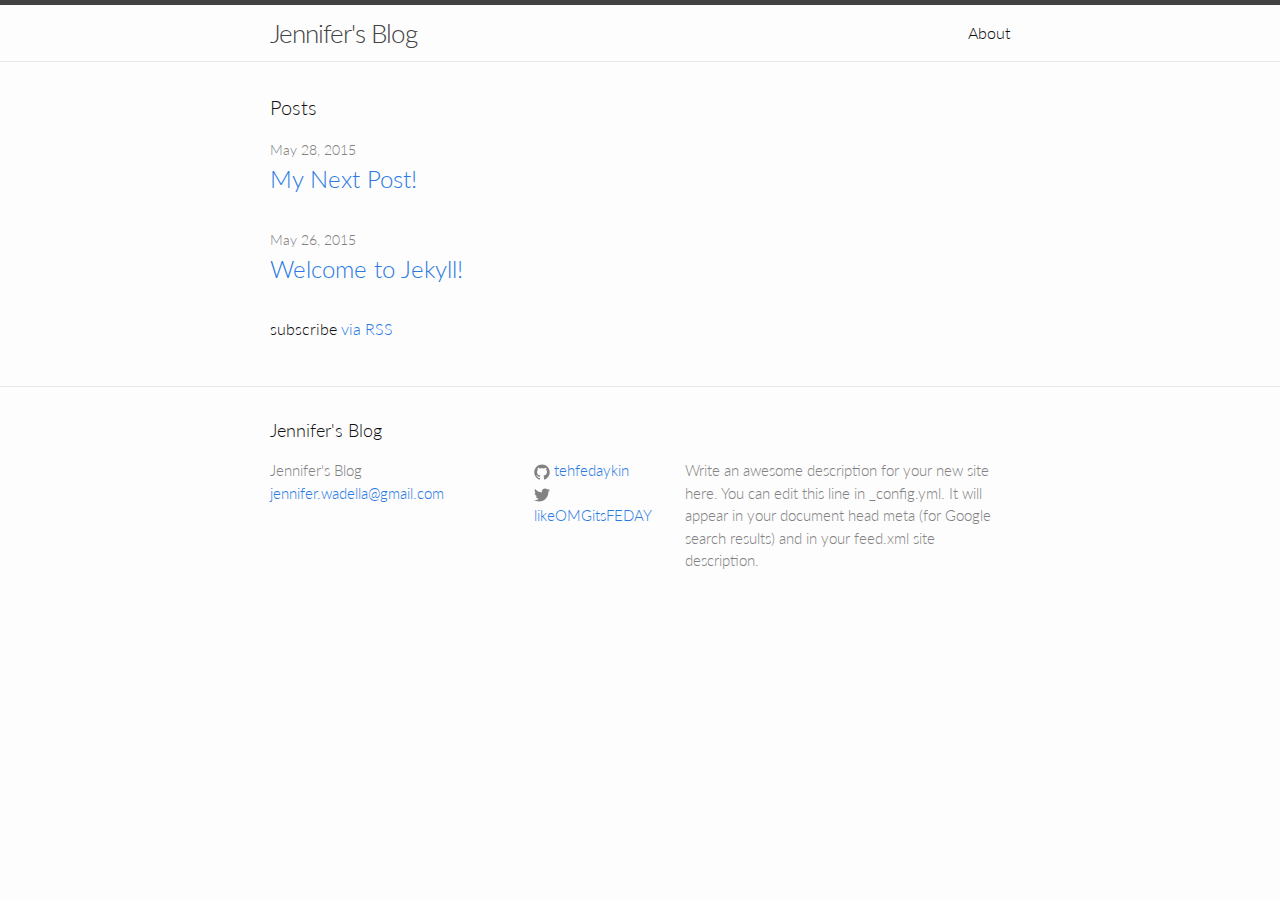
==== index.html @ 1c7fa4b1 "first commit" ====
<!DOCTYPE html>
<html>

  <head>
  <meta charset="utf-8">
  <meta http-equiv="X-UA-Compatible" content="IE=edge">
  <meta name="viewport" content="width=device-width, initial-scale=1">

  <title>Jennifer's Blog</title>
  <meta name="description" content="Write an awesome description for your new site here. You can edit this line in _config.yml. It will appear in your document head meta (for Google search results) and in your feed.xml site description.
">

  <link rel="stylesheet" href="/css/main.css">
  <link rel="canonical" href="http://yourdomain.com/">
  <link rel="alternate" type="application/rss+xml" title="Jennifer's Blog" href="http://yourdomain.com/feed.xml" />
</head>


  <body>

    <header class="site-header">

  <div class="wrapper">

    <a class="site-title" href="/">Jennifer's Blog</a>

    <nav class="site-nav">
      <a href="#" class="menu-icon">
        <svg viewBox="0 0 18 15">
          <path fill="#424242" d="M18,1.484c0,0.82-0.665,1.484-1.484,1.484H1.484C0.665,2.969,0,2.304,0,1.484l0,0C0,0.665,0.665,0,1.484,0 h15.031C17.335,0,18,0.665,18,1.484L18,1.484z"/>
          <path fill="#424242" d="M18,7.516C18,8.335,17.335,9,16.516,9H1.484C0.665,9,0,8.335,0,7.516l0,0c0-0.82,0.665-1.484,1.484-1.484 h15.031C17.335,6.031,18,6.696,18,7.516L18,7.516z"/>
          <path fill="#424242" d="M18,13.516C18,14.335,17.335,15,16.516,15H1.484C0.665,15,0,14.335,0,13.516l0,0 c0-0.82,0.665-1.484,1.484-1.484h15.031C17.335,12.031,18,12.696,18,13.516L18,13.516z"/>
        </svg>
      </a>

      <div class="trigger">
        
          
          <a class="page-link" href="/about/">About</a>
          
        
          
        
          
        
          
        
      </div>
    </nav>

  </div>

</header>


    <div class="page-content">
      <div class="wrapper">
        <div class="home">

  <h1 class="page-heading">Posts</h1>

  <ul class="post-list">
    
      <li>
        <span class="post-meta">May 28, 2015</span>

        <h2>
          <a class="post-link" href="/jekyll/update/2015/05/28/next-post.html">My Next Post!</a>
        </h2>
      </li>
    
      <li>
        <span class="post-meta">May 26, 2015</span>

        <h2>
          <a class="post-link" href="/jekyll/update/2015/05/26/welcome-to-jekyll.html">Welcome to Jekyll!</a>
        </h2>
      </li>
    
  </ul>

  <p class="rss-subscribe">subscribe <a href="/feed.xml">via RSS</a></p>

</div>

      </div>
    </div>

    <footer class="site-footer">

  <div class="wrapper">

    <h2 class="footer-heading">Jennifer's Blog</h2>

    <div class="footer-col-wrapper">
      <div class="footer-col  footer-col-1">
        <ul class="contact-list">
          <li>Jennifer's Blog</li>
          <li><a href="mailto:jennifer.wadella@gmail.com">jennifer.wadella@gmail.com</a></li>
        </ul>
      </div>

      <div class="footer-col  footer-col-2">
        <ul class="social-media-list">
          
          <li>
            <a href="https://github.com/tehfedaykin">
              <span class="icon  icon--github">
                <svg viewBox="0 0 16 16">
                  <path fill="#828282" d="M7.999,0.431c-4.285,0-7.76,3.474-7.76,7.761 c0,3.428,2.223,6.337,5.307,7.363c0.388,0.071,0.53-0.168,0.53-0.374c0-0.184-0.007-0.672-0.01-1.32 c-2.159,0.469-2.614-1.04-2.614-1.04c-0.353-0.896-0.862-1.135-0.862-1.135c-0.705-0.481,0.053-0.472,0.053-0.472 c0.779,0.055,1.189,0.8,1.189,0.8c0.692,1.186,1.816,0.843,2.258,0.645c0.071-0.502,0.271-0.843,0.493-1.037 C4.86,11.425,3.049,10.76,3.049,7.786c0-0.847,0.302-1.54,0.799-2.082C3.768,5.507,3.501,4.718,3.924,3.65 c0,0,0.652-0.209,2.134,0.796C6.677,4.273,7.34,4.187,8,4.184c0.659,0.003,1.323,0.089,1.943,0.261 c1.482-1.004,2.132-0.796,2.132-0.796c0.423,1.068,0.157,1.857,0.077,2.054c0.497,0.542,0.798,1.235,0.798,2.082 c0,2.981-1.814,3.637-3.543,3.829c0.279,0.24,0.527,0.713,0.527,1.437c0,1.037-0.01,1.874-0.01,2.129 c0,0.208,0.14,0.449,0.534,0.373c3.081-1.028,5.302-3.935,5.302-7.362C15.76,3.906,12.285,0.431,7.999,0.431z"/>
                </svg>
              </span>

              <span class="username">tehfedaykin</span>
            </a>
          </li>
          

          
          <li>
            <a href="https://twitter.com/likeOMGitsFEDAY">
              <span class="icon  icon--twitter">
                <svg viewBox="0 0 16 16">
                  <path fill="#828282" d="M15.969,3.058c-0.586,0.26-1.217,0.436-1.878,0.515c0.675-0.405,1.194-1.045,1.438-1.809
                  c-0.632,0.375-1.332,0.647-2.076,0.793c-0.596-0.636-1.446-1.033-2.387-1.033c-1.806,0-3.27,1.464-3.27,3.27 c0,0.256,0.029,0.506,0.085,0.745C5.163,5.404,2.753,4.102,1.14,2.124C0.859,2.607,0.698,3.168,0.698,3.767 c0,1.134,0.577,2.135,1.455,2.722C1.616,6.472,1.112,6.325,0.671,6.08c0,0.014,0,0.027,0,0.041c0,1.584,1.127,2.906,2.623,3.206 C3.02,9.402,2.731,9.442,2.433,9.442c-0.211,0-0.416-0.021-0.615-0.059c0.416,1.299,1.624,2.245,3.055,2.271 c-1.119,0.877-2.529,1.4-4.061,1.4c-0.264,0-0.524-0.015-0.78-0.046c1.447,0.928,3.166,1.469,5.013,1.469 c6.015,0,9.304-4.983,9.304-9.304c0-0.142-0.003-0.283-0.009-0.423C14.976,4.29,15.531,3.714,15.969,3.058z"/>
                </svg>
              </span>

              <span class="username">likeOMGitsFEDAY</span>
            </a>
          </li>
          
        </ul>
      </div>

      <div class="footer-col  footer-col-3">
        <p class="text">Write an awesome description for your new site here. You can edit this line in _config.yml. It will appear in your document head meta (for Google search results) and in your feed.xml site description.
</p>
      </div>
    </div>

  </div>

</footer>


  </body>

</html>
---- css/main.css ----
/**
 * Reset some basic elements
 */
@import url(http://fonts.googleapis.com/css?family=Lato:100,300,400,700,900,100italic,300italic,400italic,700italic,900italic);
body, h1, h2, h3, h4, h5, h6,
p, blockquote, pre, hr,
dl, dd, ol, ul, figure {
  margin: 0;
  padding: 0; }

/**
 * Basic styling
 */
body {
  font-family: Helvetica, Arial, sans-serif;
  font-size: 16px;
  line-height: 1.5;
  font-weight: 300;
  color: #111;
  background-color: #fdfdfd;
  -webkit-text-size-adjust: 100%; }

/**
 * Set `margin-bottom` to maintain vertical rhythm
 */
h1, h2, h3, h4, h5, h6,
p, blockquote, pre,
ul, ol, dl, figure,
.highlight {
  margin-bottom: 15px; }

/**
 * Images
 */
img {
  max-width: 100%;
  vertical-align: middle; }

/**
 * Figures
 */
figure > img {
  display: block; }

figcaption {
  font-size: 14px; }

/**
 * Lists
 */
ul, ol {
  margin-left: 30px; }

li > ul,
li > ol {
  margin-bottom: 0; }

/**
 * Headings
 */
h1, h2, h3, h4, h5, h6 {
  font-weight: 300; }

/**
 * Links
 */
a {
  color: #2a7ae2;
  text-decoration: none; }
  a:visited {
    color: #1756a9; }
  a:hover {
    color: #111;
    text-decoration: underline; }

/**
 * Blockquotes
 */
blockquote {
  color: #828282;
  border-left: 4px solid #e8e8e8;
  padding-left: 15px;
  font-size: 18px;
  letter-spacing: -1px;
  font-style: italic; }
  blockquote > :last-child {
    margin-bottom: 0; }

/**
 * Code formatting
 */
pre,
code {
  font-size: 15px;
  border: 1px solid #e8e8e8;
  border-radius: 3px;
  background-color: #eef; }

code {
  padding: 1px 5px; }

pre {
  padding: 8px 12px;
  overflow-x: scroll; }
  pre > code {
    border: 0;
    padding-right: 0;
    padding-left: 0; }

/**
 * Wrapper
 */
.wrapper {
  max-width: -webkit-calc(800px - (30px * 2));
  max-width: calc(800px - (30px * 2));
  margin-right: auto;
  margin-left: auto;
  padding-right: 30px;
  padding-left: 30px; }
  @media screen and (max-width: 800px) {
    .wrapper {
      max-width: -webkit-calc(800px - (30px));
      max-width: calc(800px - (30px));
      padding-right: 15px;
      padding-left: 15px; } }

/**
 * Clearfix
 */
.wrapper:after, .footer-col-wrapper:after {
  content: "";
  display: table;
  clear: both; }

/**
 * Icons
 */
.icon > svg {
  display: inline-block;
  width: 16px;
  height: 16px;
  vertical-align: middle; }
  .icon > svg path {
    fill: #828282; }

/**
 * Site header
 */
.site-header {
  border-top: 5px solid #424242;
  border-bottom: 1px solid #e8e8e8;
  min-height: 56px;
  position: relative; }

.site-title {
  font-size: 26px;
  line-height: 56px;
  letter-spacing: -1px;
  margin-bottom: 0;
  float: left; }
  .site-title, .site-title:visited {
    color: #424242; }

.site-nav {
  float: right;
  line-height: 56px; }
  .site-nav .menu-icon {
    display: none; }
  .site-nav .page-link {
    color: #111;
    line-height: 1.5; }
    .site-nav .page-link:not(:first-child) {
      margin-left: 20px; }
  @media screen and (max-width: 600px) {
    .site-nav {
      position: absolute;
      top: 9px;
      right: 30px;
      background-color: #fdfdfd;
      border: 1px solid #e8e8e8;
      border-radius: 5px;
      text-align: right; }
      .site-nav .menu-icon {
        display: block;
        float: right;
        width: 36px;
        height: 26px;
        line-height: 0;
        padding-top: 10px;
        text-align: center; }
        .site-nav .menu-icon > svg {
          width: 18px;
          height: 15px; }
          .site-nav .menu-icon > svg path {
            fill: #424242; }
      .site-nav .trigger {
        clear: both;
        display: none; }
      .site-nav:hover .trigger {
        display: block;
        padding-bottom: 5px; }
      .site-nav .page-link {
        display: block;
        padding: 5px 10px; } }

/**
 * Site footer
 */
.site-footer {
  border-top: 1px solid #e8e8e8;
  padding: 30px 0; }

.footer-heading {
  font-size: 18px;
  margin-bottom: 15px; }

.contact-list,
.social-media-list {
  list-style: none;
  margin-left: 0; }

.footer-col-wrapper {
  font-size: 15px;
  color: #828282;
  margin-left: -15px; }

.footer-col {
  float: left;
  margin-bottom: 15px;
  padding-left: 15px; }

.footer-col-1 {
  width: -webkit-calc(35% - (30px / 2));
  width: calc(35% - (30px / 2)); }

.footer-col-2 {
  width: -webkit-calc(20% - (30px / 2));
  width: calc(20% - (30px / 2)); }

.footer-col-3 {
  width: -webkit-calc(45% - (30px / 2));
  width: calc(45% - (30px / 2)); }

@media screen and (max-width: 800px) {
  .footer-col-1,
  .footer-col-2 {
    width: -webkit-calc(50% - (30px / 2));
    width: calc(50% - (30px / 2)); }

  .footer-col-3 {
    width: -webkit-calc(100% - (30px / 2));
    width: calc(100% - (30px / 2)); } }
@media screen and (max-width: 600px) {
  .footer-col {
    float: none;
    width: -webkit-calc(100% - (30px / 2));
    width: calc(100% - (30px / 2)); } }
/**
 * Page content
 */
.page-content {
  padding: 30px 0; }

.page-heading {
  font-size: 20px; }

.post-list {
  margin-left: 0;
  list-style: none; }
  .post-list > li {
    margin-bottom: 30px; }

.post-meta {
  font-size: 14px;
  color: #828282; }

.post-link {
  display: block;
  font-size: 24px; }

/**
 * Posts
 */
.post-header {
  margin-bottom: 30px; }

.post-title {
  font-size: 42px;
  letter-spacing: -1px;
  line-height: 1; }
  @media screen and (max-width: 800px) {
    .post-title {
      font-size: 36px; } }

.post-content {
  margin-bottom: 30px; }
  .post-content h2 {
    font-size: 32px; }
    @media screen and (max-width: 800px) {
      .post-content h2 {
        font-size: 28px; } }
  .post-content h3 {
    font-size: 26px; }
    @media screen and (max-width: 800px) {
      .post-content h3 {
        font-size: 22px; } }
  .post-content h4 {
    font-size: 20px; }
    @media screen and (max-width: 800px) {
      .post-content h4 {
        font-size: 18px; } }

/**
 * Syntax highlighting styles
 */
.highlight {
  background: #fff; }
  .highlight .c {
    color: #998;
    font-style: italic; }
  .highlight .err {
    color: #a61717;
    background-color: #e3d2d2; }
  .highlight .k {
    font-weight: bold; }
  .highlight .o {
    font-weight: bold; }
  .highlight .cm {
    color: #998;
    font-style: italic; }
  .highlight .cp {
    color: #999;
    font-weight: bold; }
  .highlight .c1 {
    color: #998;
    font-style: italic; }
  .highlight .cs {
    color: #999;
    font-weight: bold;
    font-style: italic; }
  .highlight .gd {
    color: #000;
    background-color: #fdd; }
  .highlight .gd .x {
    color: #000;
    background-color: #faa; }
  .highlight .ge {
    font-style: italic; }
  .highlight .gr {
    color: #a00; }
  .highlight .gh {
    color: #999; }
  .highlight .gi {
    color: #000;
    background-color: #dfd; }
  .highlight .gi .x {
    color: #000;
    background-color: #afa; }
  .highlight .go {
    color: #888; }
  .highlight .gp {
    color: #555; }
  .highlight .gs {
    font-weight: bold; }
  .highlight .gu {
    color: #aaa; }
  .highlight .gt {
    color: #a00; }
  .highlight .kc {
    font-weight: bold; }
  .highlight .kd {
    font-weight: bold; }
  .highlight .kp {
    font-weight: bold; }
  .highlight .kr {
    font-weight: bold; }
  .highlight .kt {
    color: #458;
    font-weight: bold; }
  .highlight .m {
    color: #099; }
  .highlight .s {
    color: #d14; }
  .highlight .na {
    color: #008080; }
  .highlight .nb {
    color: #0086B3; }
  .highlight .nc {
    color: #458;
    font-weight: bold; }
  .highlight .no {
    color: #008080; }
  .highlight .ni {
    color: #800080; }
  .highlight .ne {
    color: #900;
    font-weight: bold; }
  .highlight .nf {
    color: #900;
    font-weight: bold; }
  .highlight .nn {
    color: #555; }
  .highlight .nt {
    color: #000080; }
  .highlight .nv {
    color: #008080; }
  .highlight .ow {
    font-weight: bold; }
  .highlight .w {
    color: #bbb; }
  .highlight .mf {
    color: #099; }
  .highlight .mh {
    color: #099; }
  .highlight .mi {
    color: #099; }
  .highlight .mo {
    color: #099; }
  .highlight .sb {
    color: #d14; }
  .highlight .sc {
    color: #d14; }
  .highlight .sd {
    color: #d14; }
  .highlight .s2 {
    color: #d14; }
  .highlight .se {
    color: #d14; }
  .highlight .sh {
    color: #d14; }
  .highlight .si {
    color: #d14; }
  .highlight .sx {
    color: #d14; }
  .highlight .sr {
    color: #009926; }
  .highlight .s1 {
    color: #d14; }
  .highlight .ss {
    color: #990073; }
  .highlight .bp {
    color: #999; }
  .highlight .vc {
    color: #008080; }
  .highlight .vg {
    color: #008080; }
  .highlight .vi {
    color: #008080; }
  .highlight .il {
    color: #099; }

/**
 * Custom Styles
 */
body, html {
  font-family: 'Lato', sans-serif; }
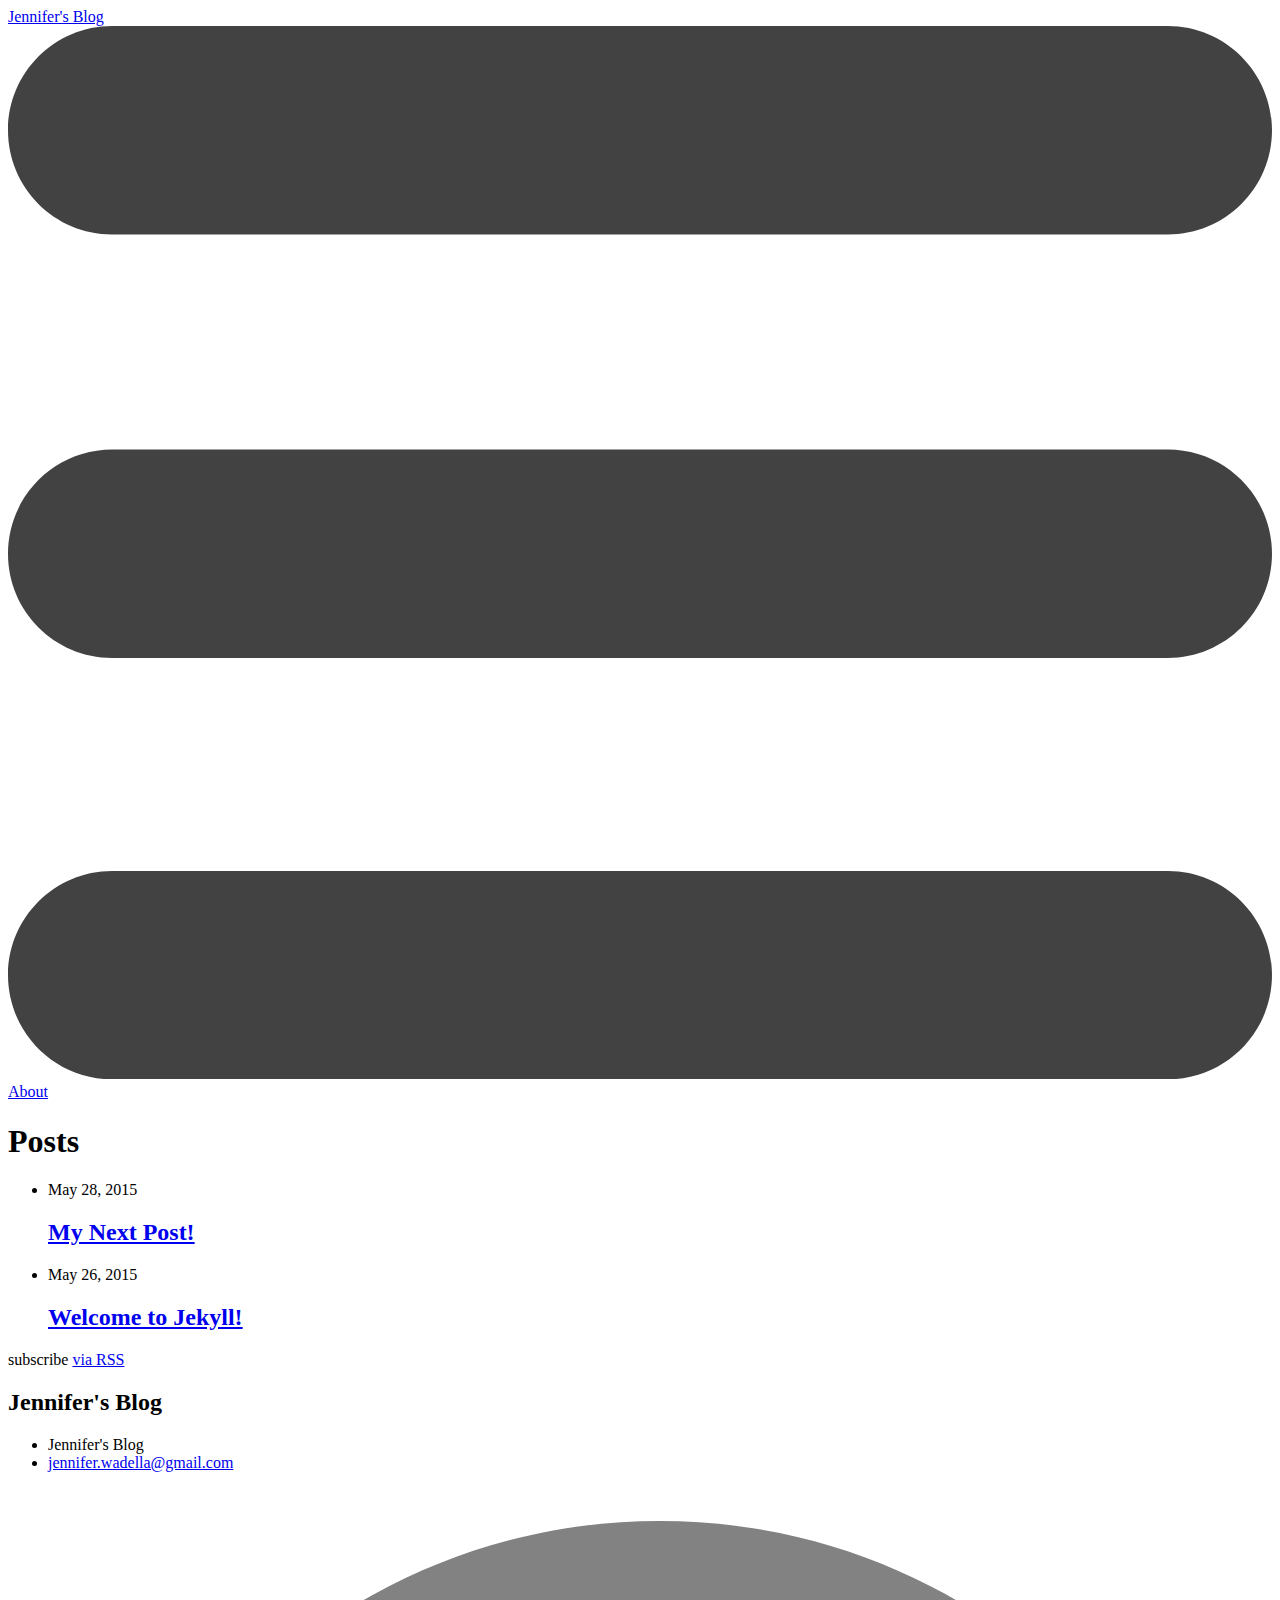
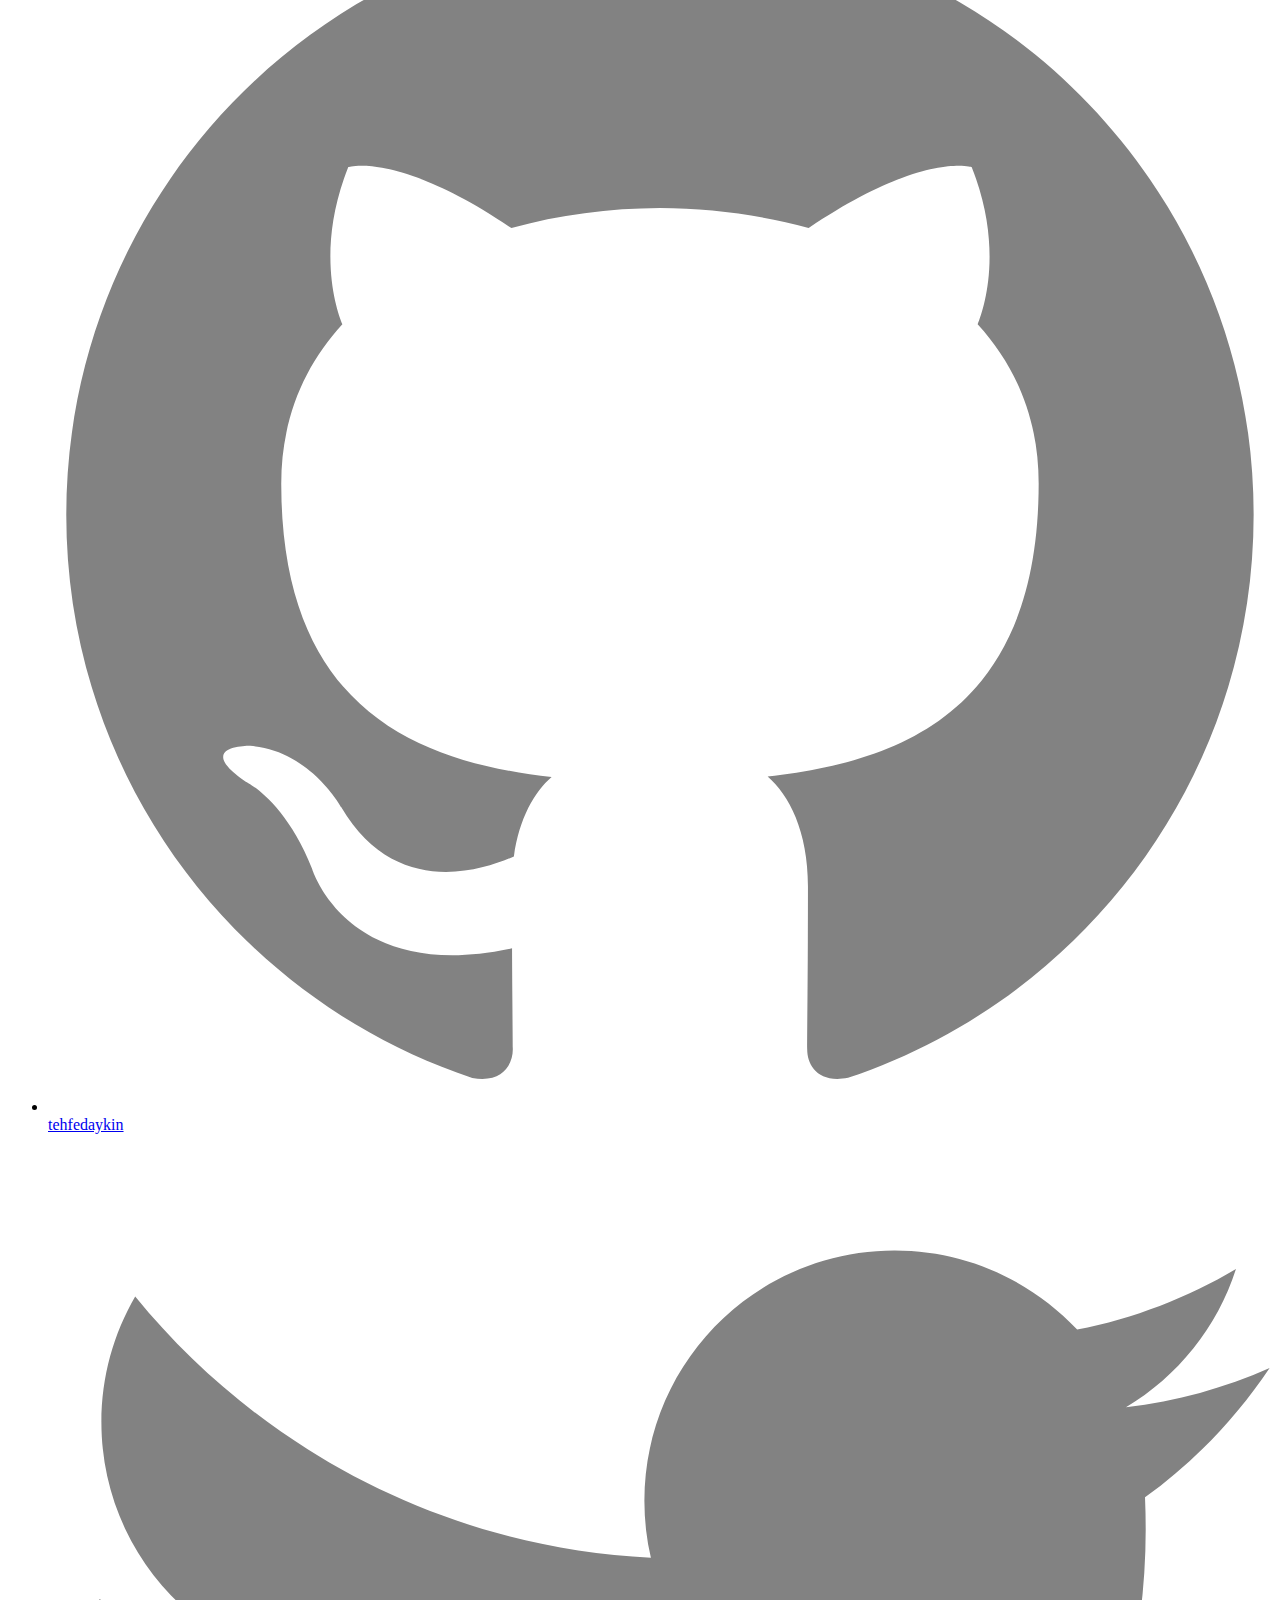
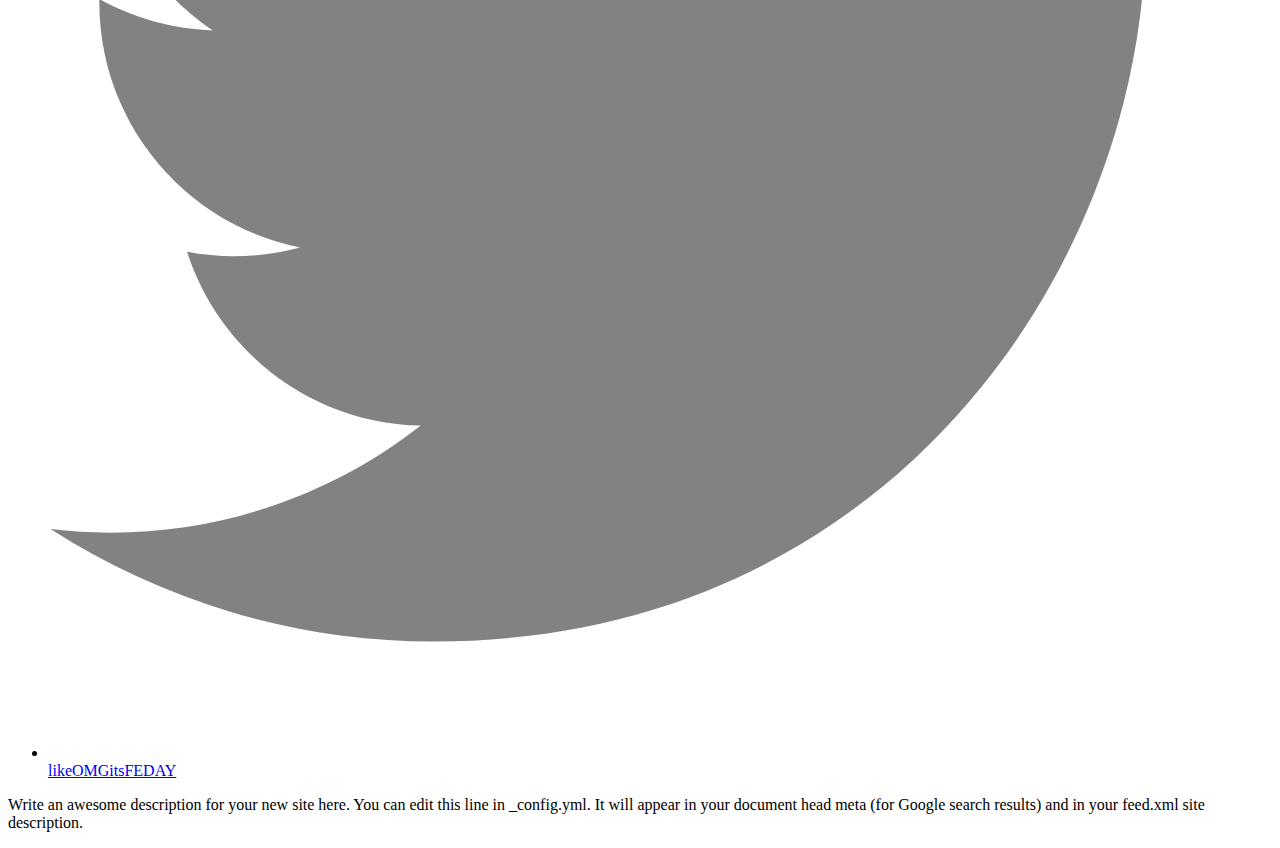
==== commit 23578af3: "more merp" ====
--- a/index.html
+++ b/index.html
@@ -10,9 +10,9 @@
   <meta name="description" content="Write an awesome description for your new site here. You can edit this line in _config.yml. It will appear in your document head meta (for Google search results) and in your feed.xml site description.
 ">
 
-  <link rel="stylesheet" href="/css/main.css">
-  <link rel="canonical" href="http://yourdomain.com/">
-  <link rel="alternate" type="application/rss+xml" title="Jennifer's Blog" href="http://yourdomain.com/feed.xml" />
+  <link rel="stylesheet" href="/sampleblog//css/main.css">
+  <link rel="canonical" href="http://tehfedaykin.github.io/sampleblog//sampleblog//">
+  <link rel="alternate" type="application/rss+xml" title="Jennifer's Blog" href="http://tehfedaykin.github.io/sampleblog//sampleblog//feed.xml" />
 </head>
 
 
@@ -22,7 +22,7 @@
 
   <div class="wrapper">
 
-    <a class="site-title" href="/">Jennifer's Blog</a>
+    <a class="site-title" href="/sampleblog//">Jennifer's Blog</a>
 
     <nav class="site-nav">
       <a href="#" class="menu-icon">
@@ -36,7 +36,7 @@
       <div class="trigger">
         
           
-          <a class="page-link" href="/about/">About</a>
+          <a class="page-link" href="/sampleblog//about/">About</a>
           
         
           
@@ -65,7 +65,7 @@
         <span class="post-meta">May 28, 2015</span>
 
         <h2>
-          <a class="post-link" href="/jekyll/update/2015/05/28/next-post.html">My Next Post!</a>
+          <a class="post-link" href="/sampleblog//jekyll/update/2015/05/28/next-post.html">My Next Post!</a>
         </h2>
       </li>
     
@@ -73,13 +73,13 @@
         <span class="post-meta">May 26, 2015</span>
 
         <h2>
-          <a class="post-link" href="/jekyll/update/2015/05/26/welcome-to-jekyll.html">Welcome to Jekyll!</a>
+          <a class="post-link" href="/sampleblog//jekyll/update/2015/05/26/welcome-to-jekyll.html">Welcome to Jekyll!</a>
         </h2>
       </li>
     
   </ul>
 
-  <p class="rss-subscribe">subscribe <a href="/feed.xml">via RSS</a></p>
+  <p class="rss-subscribe">subscribe <a href="/sampleblog//feed.xml">via RSS</a></p>
 
 </div>
 
